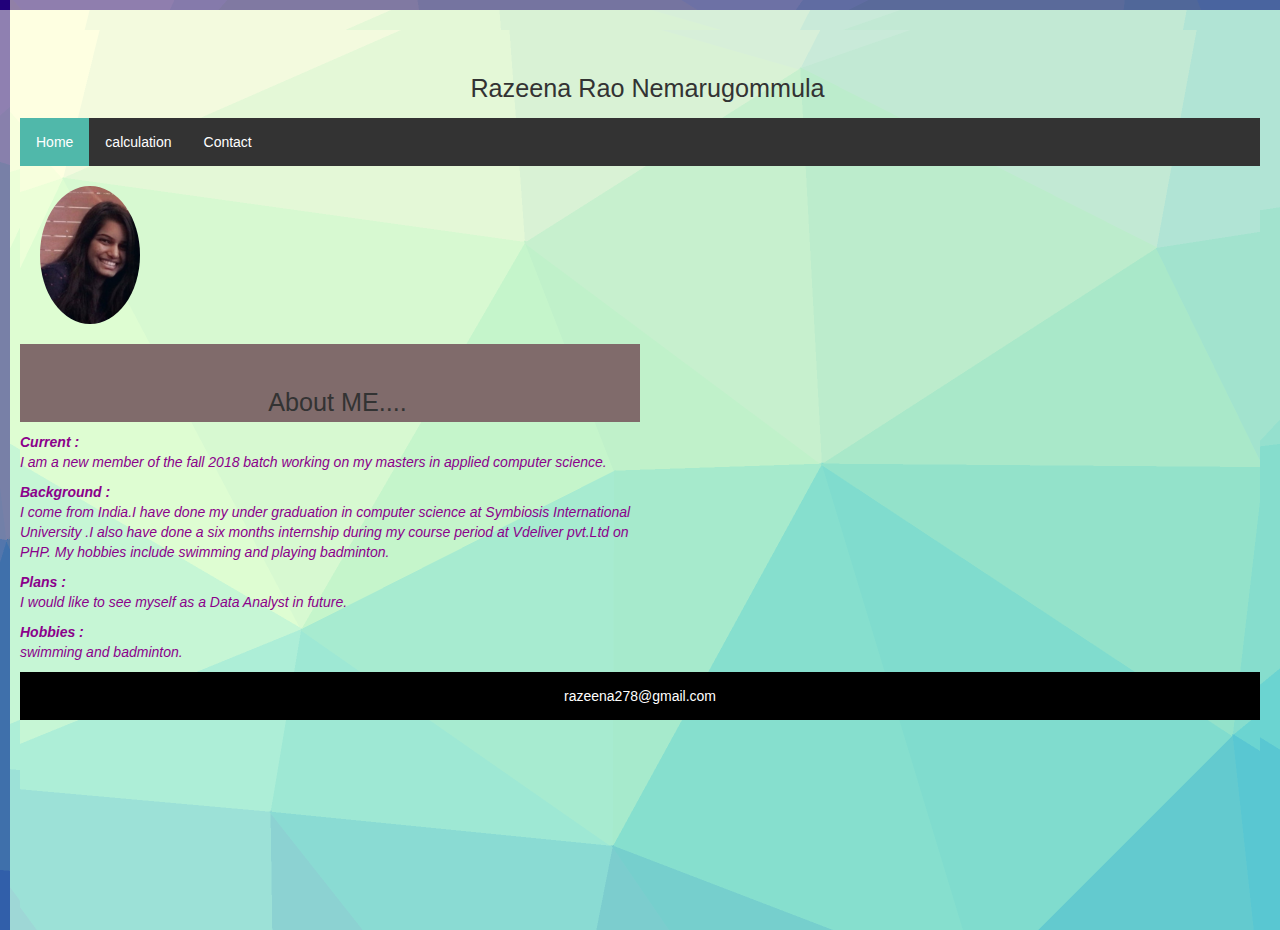
==== index.html @ eef39fd0 "initial commit" ====
<!DOCTYPE html>
<html>
<head> 
  <meta charset="utf-8">
  <meta http-equiv="X-UA-Compatible" content="IE=edge,chrome=1">
  <title></title>
  <meta name="description" content="">
  <meta name="viewport" content="width=device-width, initial-scale=1">
  <!-- The above 3 meta tags *must* come first in the head; any other head content must come *after* these tags -->
  
  
  <title>Bootstrap 101 Template</title>
  <!-- Bootstrap -->
  
  
  <link href="https://maxcdn.bootstrapcdn.com/bootstrap/3.3.7/css/bootstrap.min.css" rel="stylesheet">
  <title></title>
  <link rel="stylesheet" href="razeenarao.css"/>
	</head>
		<body><section = "container">
			<header>
				<h2>Razeena Rao Nemarugommula</h2>
			</header>
      <ul>
        <li><a class="active" href="index.html">Home </a></li>
        <li><a  href="calculation.html">calculation </a></li>
        <li><a  href="contact.html">Contact</a></li>
        
        
      </ul>


		  <div class="left">
            <img src="razeena.jpg" alt="Avatar" style="width:100px">
			<div><header><h1>About ME....</h1></header></div>
    <div class="article">
	<article id="past-section" >

	<section >
	<headers>
     <b>Current :</b></headers><p> I am a new member of the fall 2018 batch working on my masters in applied computer science.</p></section>
	 <section>
	 <headers>
      <b>Background :</b></headers><p>I come from India.I have done my under graduation in computer science at Symbiosis International University .I also have done a six months internship during my course period at Vdeliver pvt.Ltd on PHP. My hobbies include swimming and playing badminton.</p></section>
      <section><headers><b>Plans :</b> </headers><p>I would like to see myself as a Data Analyst in future.</p></section>
      <section><headers><b>Hobbies :</b> </headers><p>swimming and badminton.</p></section>
	  </article>
    

    </section>
  <div align="right" style="padding-top:150px">
      <!-- <iframe width="560"   height="315" src="https://www.youtube.com/embed/wxQR5kokq68"  frameborder="0" allow="autoplay; encrypted-media" allowfullscreen></iframe> -->
      <iframe width="560" height="315" src="https://www.youtube.com/embed/-TVHyhQUwlI" frameborder="0" allow="autoplay; encrypted-media" allowfullscreen></iframe>
  </div>
 
  <footer id="footer" style="margin-top: 0px"color= "blue">razeena278@gmail.com</footer>
</body>
</html>
---- razeenarao.css ----
body, html{
	height:100%;
	
	margin:10px;
  background-image: url("Mad-men-wallpaper-Best-Desktop-Wallpaper.jpg");
}



  #footer{
      padding: 1em;
      color: white;
      background-color: black;
      clear: left;
      text-align: center;
      
      margin-top: 200px;
   }

   #past-section{
    color:darkmagenta;
    height:50%;
    text-align:left;
    font-style:italic; 
  }

  
  
h1{
  text-align: center;
  background-color: rgb(128, 107, 107);
  font-size: 180%;
  padding: 45px 0 5px 15px;
  letter-spacing: 0em;
  height:150%;
}
h2{
  text-align: center;
  background-color: CF49DE;
  font-size: 180%;
  padding: 45px 0 5px 15px;
  letter-spacing: 0em;
  height:150%;
}
.left{

  height:88%;
  width:50%;
  float:left  
}
img{
	margin-top:20px;
	margin-left:20px;
	border-radius: 50%;
}
iframe{
	margin-right:20px;
}

.right_top{
 
  height:35%;
  width:50%;
  float:right;
 }
.right_bottom{
  float:right;
  height:44%;
  width:50%;
 
 }

.forms{
	background-color:pink;
}
ul {
    list-style-type: none;
    margin: 0;
    padding: 0;
    overflow: hidden;
    background-color: #333;
}

li {
    float: left;
}

li a {
    display: block;
    color: white;
    text-align: center;
    padding: 14px 16px;
    text-decoration: none;
}

li a:hover {
    background-color: #111;
}
.active{
  background-color: rgb(80, 184, 170);
}
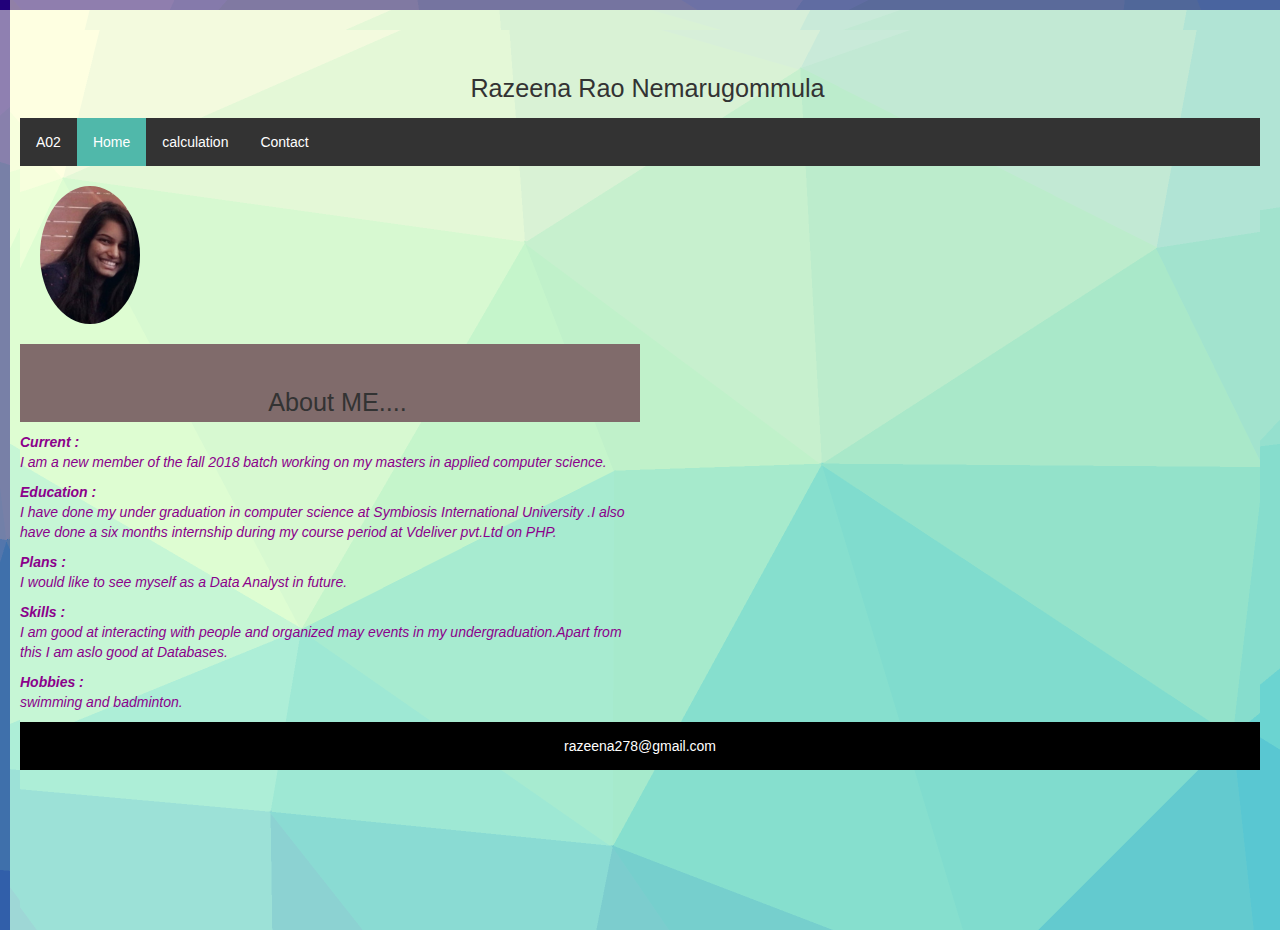
==== commit b878a640: "my A02 first commit" ====
--- a/index.html
+++ b/index.html
@@ -22,6 +22,7 @@
 				<h2>Razeena Rao Nemarugommula</h2>
 			</header>
       <ul>
+          <li><a href="index.html">A02</a></li>
         <li><a class="active" href="index.html">Home </a></li>
         <li><a  href="calculation.html">calculation </a></li>
         <li><a  href="contact.html">Contact</a></li>
@@ -41,9 +42,11 @@
      <b>Current :</b></headers><p> I am a new member of the fall 2018 batch working on my masters in applied computer science.</p></section>
 	 <section>
 	 <headers>
-      <b>Background :</b></headers><p>I come from India.I have done my under graduation in computer science at Symbiosis International University .I also have done a six months internship during my course period at Vdeliver pvt.Ltd on PHP. My hobbies include swimming and playing badminton.</p></section>
+      <section><headers><b>Education :</b> </headers><p>I have done my under graduation in computer science at Symbiosis International University .I also have done a six months internship during my course period at Vdeliver pvt.Ltd on PHP.</p></section>
       <section><headers><b>Plans :</b> </headers><p>I would like to see myself as a Data Analyst in future.</p></section>
+      <section><headers><b>Skills :</b> </headers><p>I am good at interacting with people and organized may events in my undergraduation.Apart from this I am aslo good at Databases.</p></section>
       <section><headers><b>Hobbies :</b> </headers><p>swimming and badminton.</p></section>
+
 	  </article>
     
 
